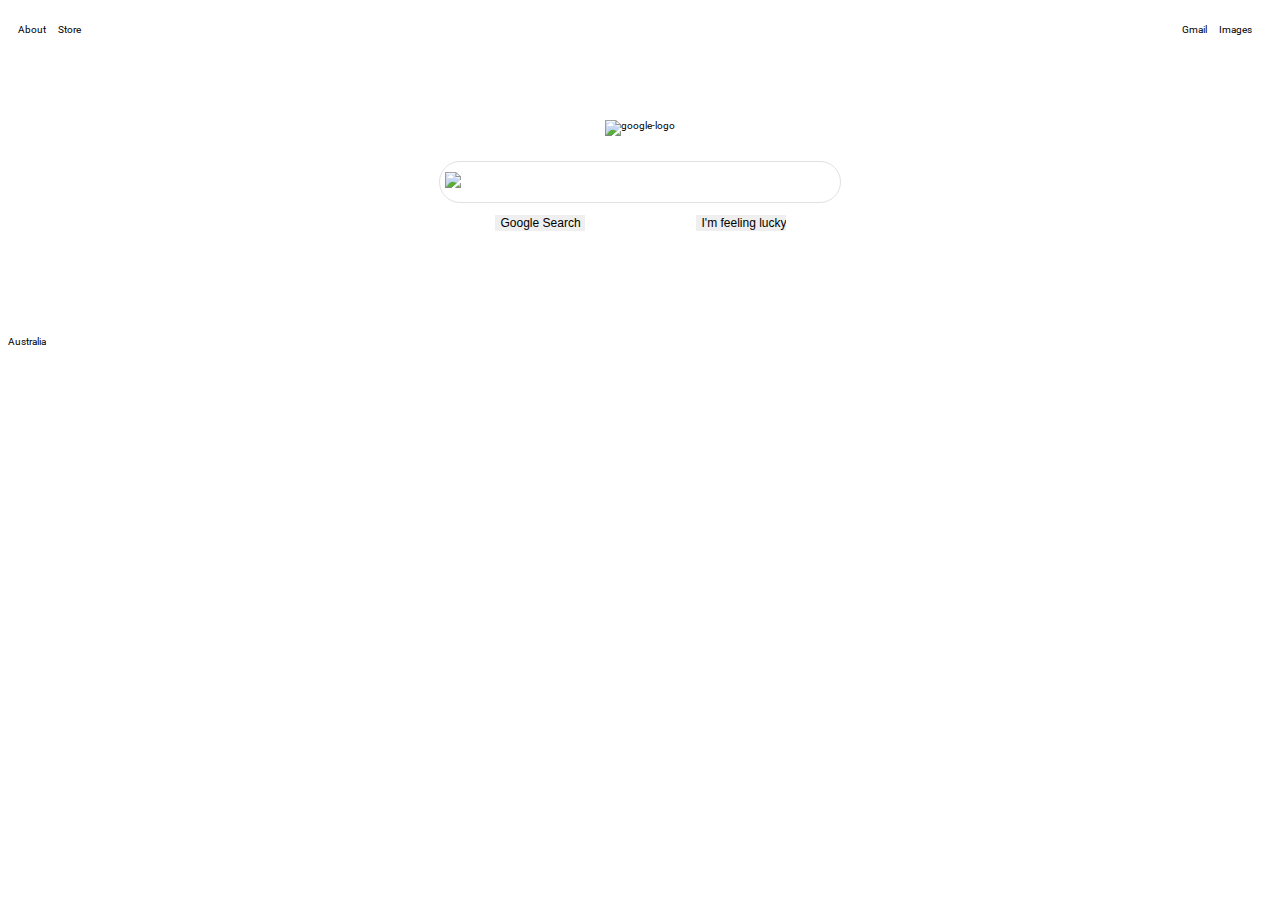
==== index.html @ 384f288e "more edits" ====
<!DOCTYPE html>
<html>
  <head>
    <meta charset="utf-8">
    <title>git test</title>
    <link href="styles/style.css" rel="stylesheet">
    <link href="https://fonts.googleapis.com/css2?family=Roboto&display=swap" rel="stylesheet">
  </head>

  <body>
    <nav class="navbar">
        <div class="nav-left">
          <a href="#">About</a>
          <a href="#">Store</a>
        </div>
        <div class="nav-right">
          <a href="#">Gmail</a>
          <a href="#">Images</a>
        </div>
      </ul>
    </nav>

    <div class="google-logo">
      <img src="images/google-logo.png" alt="google-logo">
    </div>

    <div class="search-section">
      <div class="search-subsection">
        <div class="search-box">
          <img class="search-pic" src="images/search-pic.png" alt="search-pic">
          <form class="form-search">
            <input type='text' required></input>
          </form>
        </div>
        <div class="submit-subsection">
          <input type="submit" value="Google Search">
          <input type="submit" value="I'm feeling lucky">
        </div>
      </div>
    </div>

    <footer>
      <div class="footer-top">
        Australia
      </div>
    </footer>
  </body>


</html>
---- styles/style.css ----
html {
    box-sizing: border-box;
    font-size: 10px;
    font-family: 'Roboto', sans-serif;
}

.navbar {
    list-style-type: none;
    margin: 0;
    padding: 0;
    display: flex;
    flex-direction: row;
    justify-content: space-between;
    line-height: 2em;
    margin-top: 2em;
    margin-left: 1em;
    margin-right: 1em;
}

.nav-left a{
    padding-right: 1em;
}

.nav-right a{
    padding-right: 1em;
}

a:link {
    text-decoration: none;
    color: black;
}

a:visited {
    color: black;

}

a:hover {
    text-decoration: underline;
}

.google-logo {
    display: flex;
    justify-content: center;
    margin-top: 80px;
}


.search-section {
    display: flex;
    justify-content: center;
    height: 200px;
}
.search-subsection{
    flex:centre;
}

.search-box{
    width: 400px;
    height: 40px;
    border-radius: 25px;
    border: 1px solid #dfe1e5;
    margin-top: 25px;
    display: flex;
}

.search-box:hover{
    box-shadow: 0 1px 6px 0 rgba(32,33,36,0.28);
    border-color: rgba(223,225,229,0);
}

.form-search {
    width: 90%;
}

input{
    border-style: none;
    margin-top: 12px;
    font-size: 16px;
    width:100%;
}

input:focus{
    outline: none;
}

.search-pic {
    width: 16px;
    height: 16px;
    margin-top: 10px;
    margin-left: 5px;
}

.submit-subsection {
    display: flex;
    justify-content: space-around;
}


.submit-subsection input{
    width: 90px;
    font-size: 12px;
}
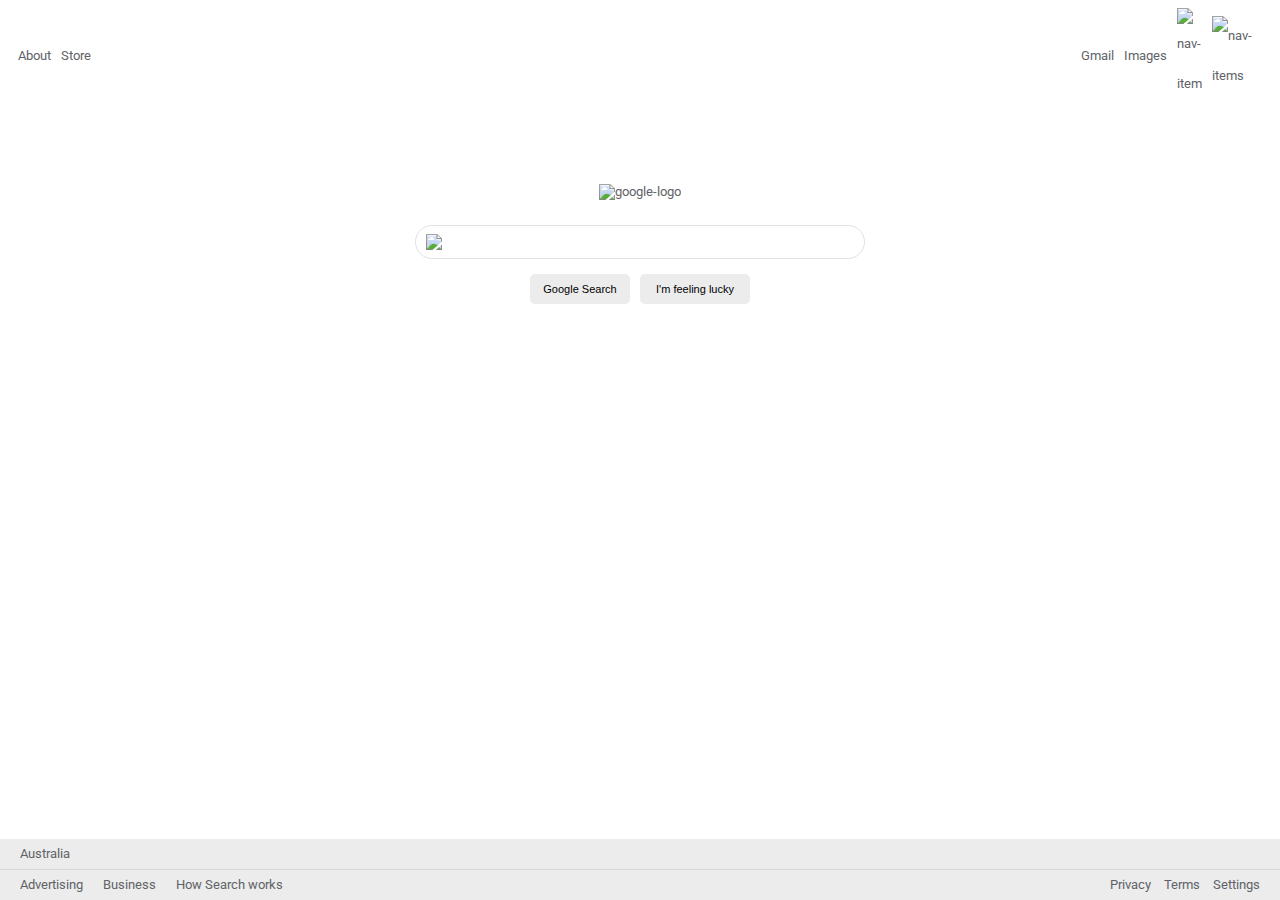
==== commit 50f642e5: "tidied up css" ====
--- a/index.html
+++ b/index.html
@@ -16,12 +16,15 @@
         <div class="nav-right">
           <a href="#">Gmail</a>
           <a href="#">Images</a>
+          <a href="#" class="nav-items"> <img src="images/nav-items.png" alt="nav-items" width="25px"></a>
+          <a href="#" class="profile-pic"> <img src="images/profile-pic.png" alt="nav-items" width="40px"></a>
+
         </div>
       </ul>
     </nav>
 
     <div class="google-logo">
-      <img src="images/google-logo.png" alt="google-logo">
+      <a href="#"> <img src="images/google-logo.png" alt="google-logo"></a>
     </div>
 
     <div class="search-section">
@@ -41,7 +44,19 @@
 
     <footer>
       <div class="footer-top">
-        Australia
+        <span>Australia</span>
+      </div>
+      <div class="footer-bottom">
+        <div class="footer-left">
+          <a href="#">Advertising</a>
+          <a href="#">Business</a>
+          <a href="#">How Search works</a>
+        </div>
+        <div class="footer-right">
+          <a href="#">Privacy</a>
+          <a href="#">Terms</a>
+          <a href="#">Settings</a>
+        </div>
       </div>
     </footer>
   </body>
--- a/styles/style.css
+++ b/styles/style.css
@@ -1,38 +1,51 @@
 html {
     box-sizing: border-box;
-    font-size: 10px;
+}
+*, *:before, *:after {
+    box-sizing: inherit;
+}
+
+body {
+    font-size: 13px;
     font-family: 'Roboto', sans-serif;
+    color: rgb(95, 99, 104);
 }
 
 .navbar {
-    list-style-type: none;
-    margin: 0;
-    padding: 0;
     display: flex;
-    flex-direction: row;
     justify-content: space-between;
-    line-height: 2em;
-    margin-top: 2em;
-    margin-left: 1em;
-    margin-right: 1em;
+    line-height: 40px;
+    padding-left: 10px;
+    padding-right: 10px;
 }
 
-.nav-left a{
-    padding-right: 1em;
+.nav-left {
+    display: flex;
+    align-items: center;
 }
 
-.nav-right a{
-    padding-right: 1em;
+.nav-left a {
+    padding-right: 10px;
+}
+
+.nav-right {
+    padding-right: 10px;
+    display: flex;
+    align-items: center;
+}
+
+.nav-right a {
+    padding-left:10px;
+    display: flex;
+    align-items: center;
 }
 
 a:link {
     text-decoration: none;
-    color: black;
-}
+    color:rgb(95, 99, 104);}
 
 a:visited {
-    color: black;
-
+    color: rgb(95, 99, 104);
 }
 
 a:hover {
@@ -45,23 +58,27 @@
     margin-top: 80px;
 }
 
+[alt="google-logo"]{
+    width: 350px;
+}
 
 .search-section {
     display: flex;
     justify-content: center;
     height: 200px;
 }
-.search-subsection{
-    flex:centre;
+
+.search-subsection {
 }
 
-.search-box{
-    width: 400px;
-    height: 40px;
+.search-box {
+    width: 450px;
+    height: 34px;
     border-radius: 25px;
     border: 1px solid #dfe1e5;
     margin-top: 25px;
     display: flex;
+    align-items: center;
 }
 
 .search-box:hover{
@@ -71,33 +88,88 @@
 
 .form-search {
     width: 90%;
+    margin-left: 5px;
 }
 
-input{
+input {
     border-style: none;
-    margin-top: 12px;
-    font-size: 16px;
-    width:100%;
+    font-size: 14px;
+    width: 100%;
 }
 
-input:focus{
+input:focus {
     outline: none;
 }
 
 .search-pic {
+    margin-left: 10px;
     width: 16px;
     height: 16px;
-    margin-top: 10px;
-    margin-left: 5px;
 }
 
 .submit-subsection {
     display: flex;
-    justify-content: space-around;
+    justify-content: center;
+    height: 60px;
+    align-items: center;
 }
 
 
-.submit-subsection input{
-    width: 90px;
-    font-size: 12px;
+.submit-subsection input {
+    font-size: 11px;
+    background-color: rgb(236, 236, 236);
+    border-radius: 5px;
+}
+
+.submit-subsection input:hover {
+    border: 1px solid rgb(212, 212, 212);
+}
+
+[value="Google Search"] {
+    margin: 5px;
+    width: 100px;
+    height: 30px;
+}
+
+[value="I'm feeling lucky"] {
+    margin: 5px;
+    width: 110px;
+    height: 30px;
+}
+
+footer {
+    position: fixed;
+    background-color: rgb(236, 236, 236);
+    position: fixed;
+    left: 0;
+    bottom: 0;
+    width: 100%;
+}
+
+.footer-top {
+    line-height: 30px;
+    padding-left: 20px;
+    align-items: center;
+    border-bottom: 1px solid rgb(214, 214, 214);
+}
+
+.footer-bottom {
+    display: flex;
+    justify-content: space-between;
+    line-height: 30px;
+    padding-right: 20px;
+}
+
+.footer-left {
+    display: flex;
+}
+
+.footer-left a {
+    padding-left: 20px;
+}
+
+.footer-right {
+    width: 150px;
+    display: flex;
+    justify-content: space-between;
 }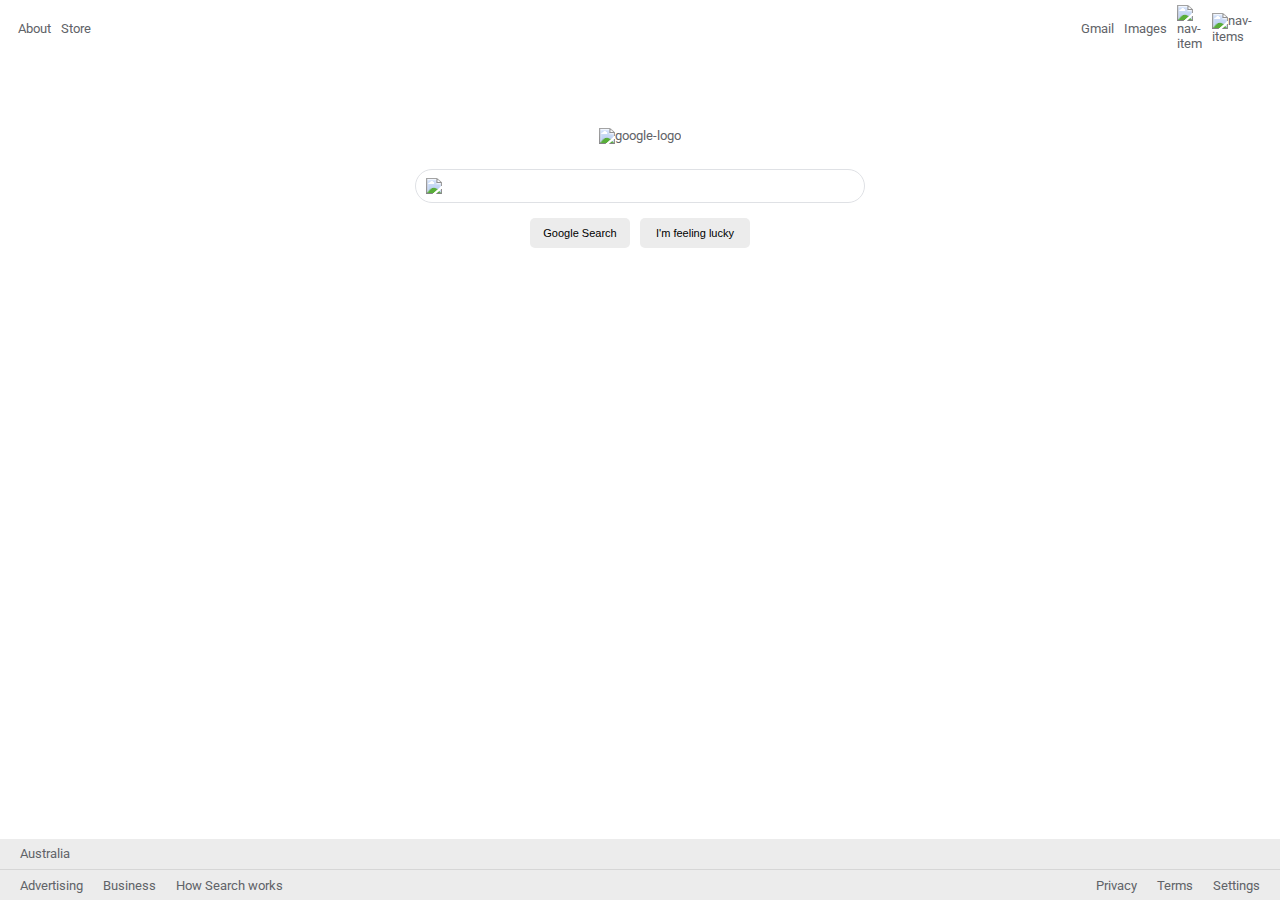
==== commit c159957a: "minor css edits" ====
--- a/index.html
+++ b/index.html
@@ -18,7 +18,6 @@
           <a href="#">Images</a>
           <a href="#" class="nav-items"> <img src="images/nav-items.png" alt="nav-items" width="25px"></a>
           <a href="#" class="profile-pic"> <img src="images/profile-pic.png" alt="nav-items" width="40px"></a>
-
         </div>
       </ul>
     </nav>
--- a/styles/style.css
+++ b/styles/style.css
@@ -1,6 +1,7 @@
 html {
     box-sizing: border-box;
 }
+
 *, *:before, *:after {
     box-sizing: inherit;
 }
@@ -14,7 +15,7 @@
 .navbar {
     display: flex;
     justify-content: space-between;
-    line-height: 40px;
+    height: 40px;
     padding-left: 10px;
     padding-right: 10px;
 }
@@ -66,9 +67,6 @@
     display: flex;
     justify-content: center;
     height: 200px;
-}
-
-.search-subsection {
 }
 
 .search-box {
@@ -156,7 +154,8 @@
 .footer-bottom {
     display: flex;
     justify-content: space-between;
-    line-height: 30px;
+    height: 30px;
+    align-items: center;
     padding-right: 20px;
 }
 
@@ -165,11 +164,13 @@
 }
 
 .footer-left a {
-    padding-left: 20px;
+    margin-left: 20px;
 }
 
 .footer-right {
-    width: 150px;
     display: flex;
-    justify-content: space-between;
+}
+
+.footer-right a{
+    margin-left: 20px;
 }